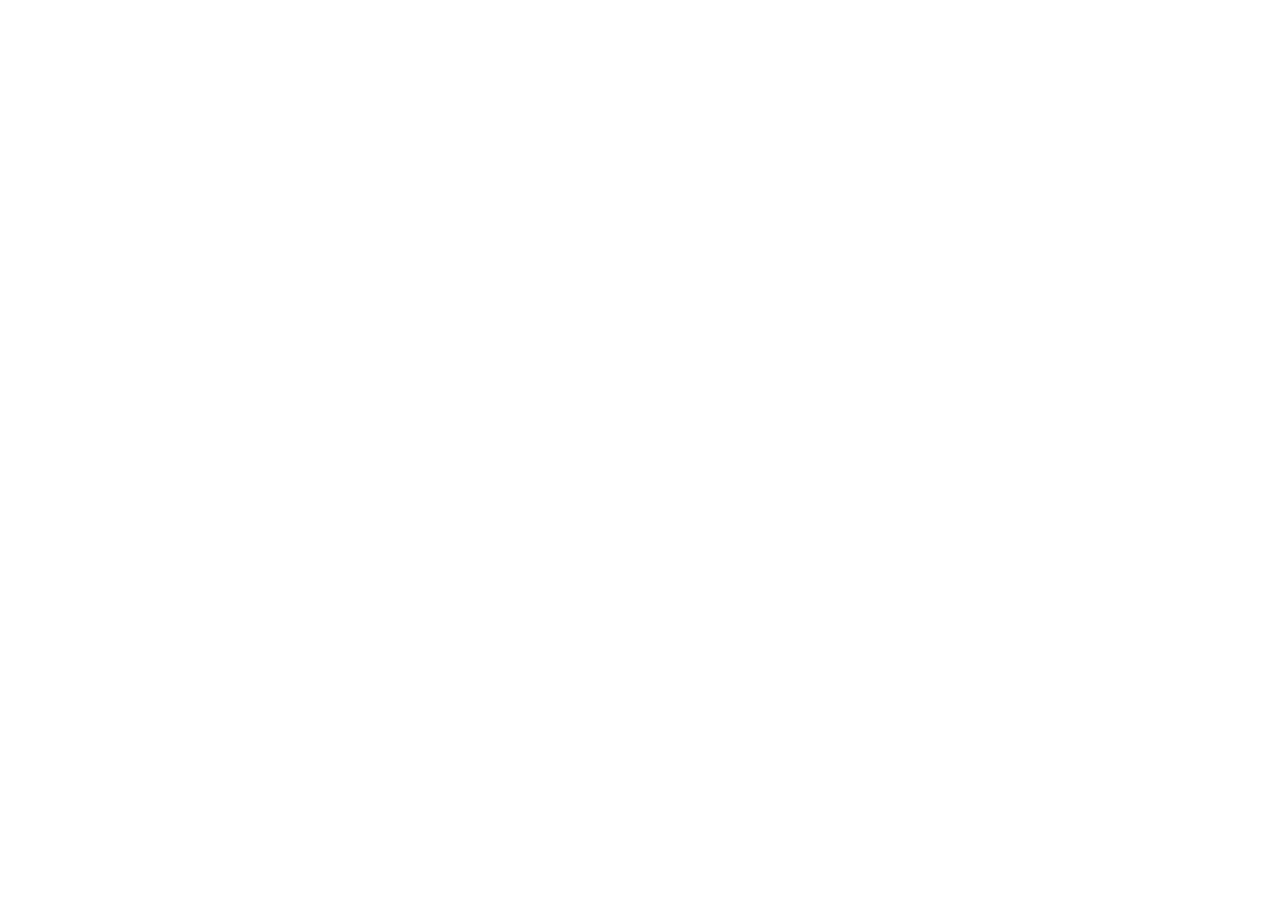
==== miniPJ5.html @ ea1443e1 "Add files via upload" ====
<!doctype html>
<html lang="en">
  <head>
    <meta charset="UTF-8" />
    <link rel="icon" type="image/svg+xml" href="/favicon.svg" />
    <meta name="viewport" content="width=device-width, initial-scale=1.0" />
    <title>blog</title>
    <script type="module" crossorigin src="/react1/assets/index-pLRpqF7O.js"></script>
    <link rel="stylesheet" crossorigin href="/react1/assets/index-DWNVSWkW.css">
  </head>
  <body>
    <div id="root"></div>
  </body>
</html>
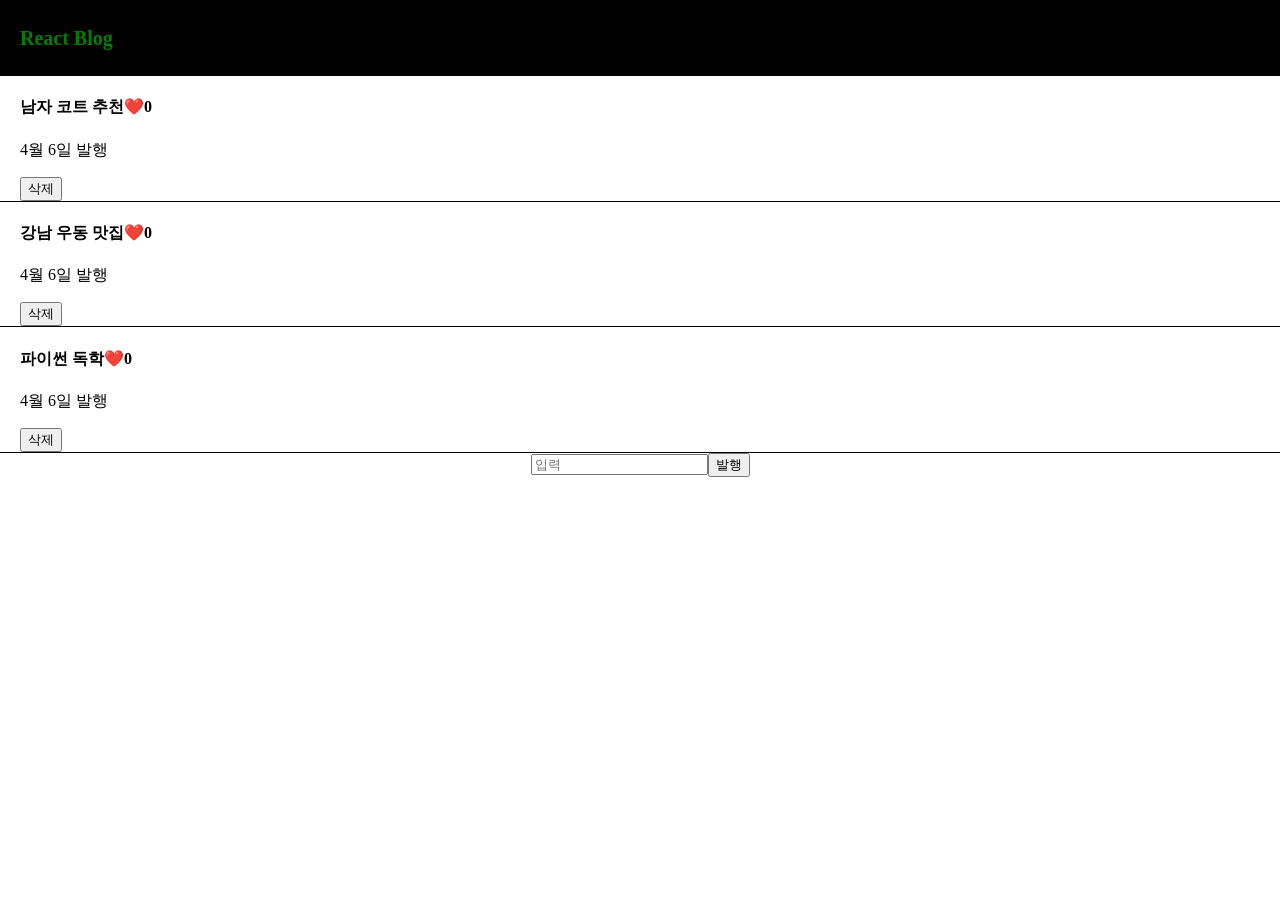
==== commit 4d70d55a: "Update miniPJ5.html" ====
--- a/miniPJ5.html
+++ b/miniPJ5.html
@@ -5,8 +5,8 @@
     <link rel="icon" type="image/svg+xml" href="/favicon.svg" />
     <meta name="viewport" content="width=device-width, initial-scale=1.0" />
     <title>blog</title>
-    <script type="module" crossorigin src="/react1/assets/index-pLRpqF7O.js"></script>
-    <link rel="stylesheet" crossorigin href="/react1/assets/index-DWNVSWkW.css">
+    <script type="module" crossorigin src="/assets/index-pLRpqF7O.js"></script>
+    <link rel="stylesheet" crossorigin href="/assets/index-DWNVSWkW.css">
   </head>
   <body>
     <div id="root"></div>
--- a/assets/index-DWNVSWkW.css
+++ b/assets/index-DWNVSWkW.css
@@ -0,0 +1 @@
+body{margin:0}div{box-sizing:border-box}.App{text-align:center}.black-nav{color:#fff;background-color:#000;width:100%;padding-left:20px;display:flex}.list{text-align:left;border-bottom:1px solid #000;padding-left:20px}.modal{text-align:left;background:#eee;margin-top:20px;padding:20px}
